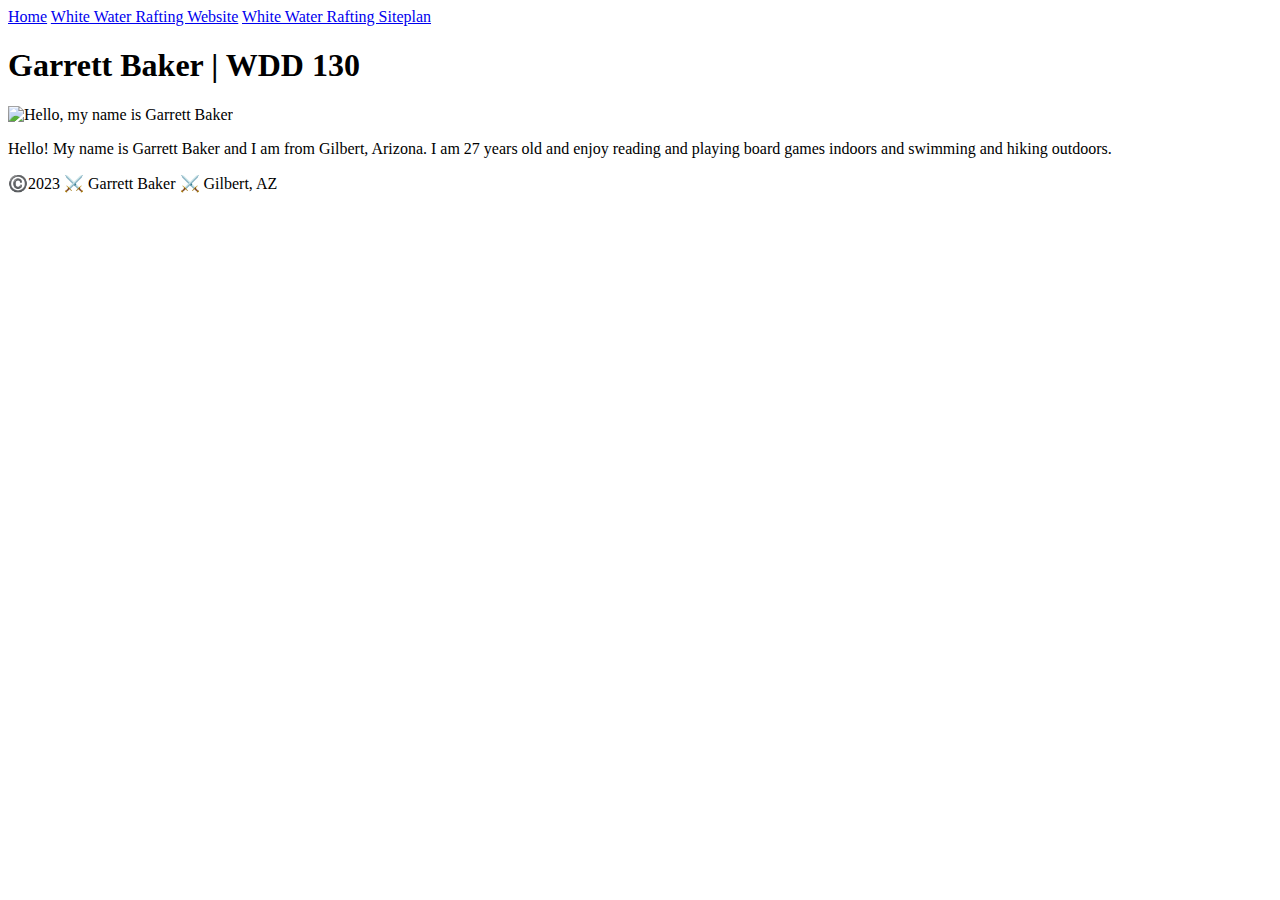
==== index.html @ 28165090 "first commit" ====
<!DOCTYPE html>
<html lang="en-US">
    <head>
        <meta charset="utf-8">
        <meta name="viewport" content="width=device-width,initial-scale=1.0">
        <title>Garrett Baker | WDD 130</title>
    </head>
    <body>
        <header>
            <nav>
                <a href="#">Home</a>
                <a href="wwr/">White Water Rafting Website</a>
                <a href="wwr/site-plan-rafting.html">White Water Rafting Siteplan</a>
            </nav>
        </header>
        <main>
            <h1>Garrett Baker | WDD 130</h1>
            <img src="images/profile.webP" alt="Hello, my name is Garrett Baker" width="200">
            <p>Hello! My name is Garrett Baker and I am from Gilbert, Arizona. I am 27 years old and enjoy reading and playing board games indoors and swimming and hiking outdoors.</p>
        </main>
        <footer>
            <p>©️2023 ⚔️ Garrett Baker ⚔️ Gilbert, AZ</p>
        </footer>
    </body>
</html>
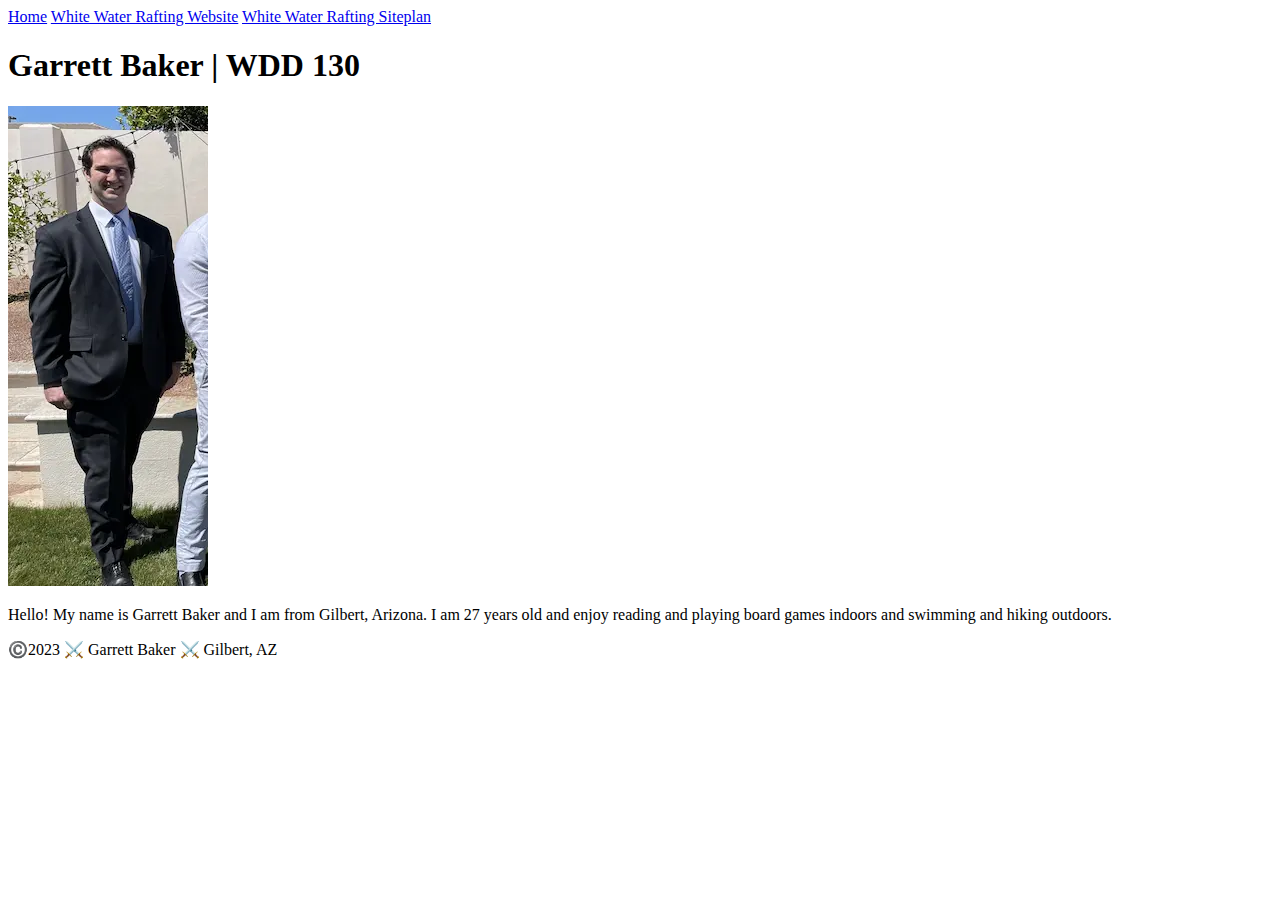
==== commit acc9f53e: "Fixing image code" ====
--- a/index.html
+++ b/index.html
@@ -15,7 +15,7 @@
         </header>
         <main>
             <h1>Garrett Baker | WDD 130</h1>
-            <img src="images/profile.webP" alt="Hello, my name is Garrett Baker" width="200">
+            <img src="images/profile.webp" alt="Hello, my name is Garrett Baker" width="200">
             <p>Hello! My name is Garrett Baker and I am from Gilbert, Arizona. I am 27 years old and enjoy reading and playing board games indoors and swimming and hiking outdoors.</p>
         </main>
         <footer>
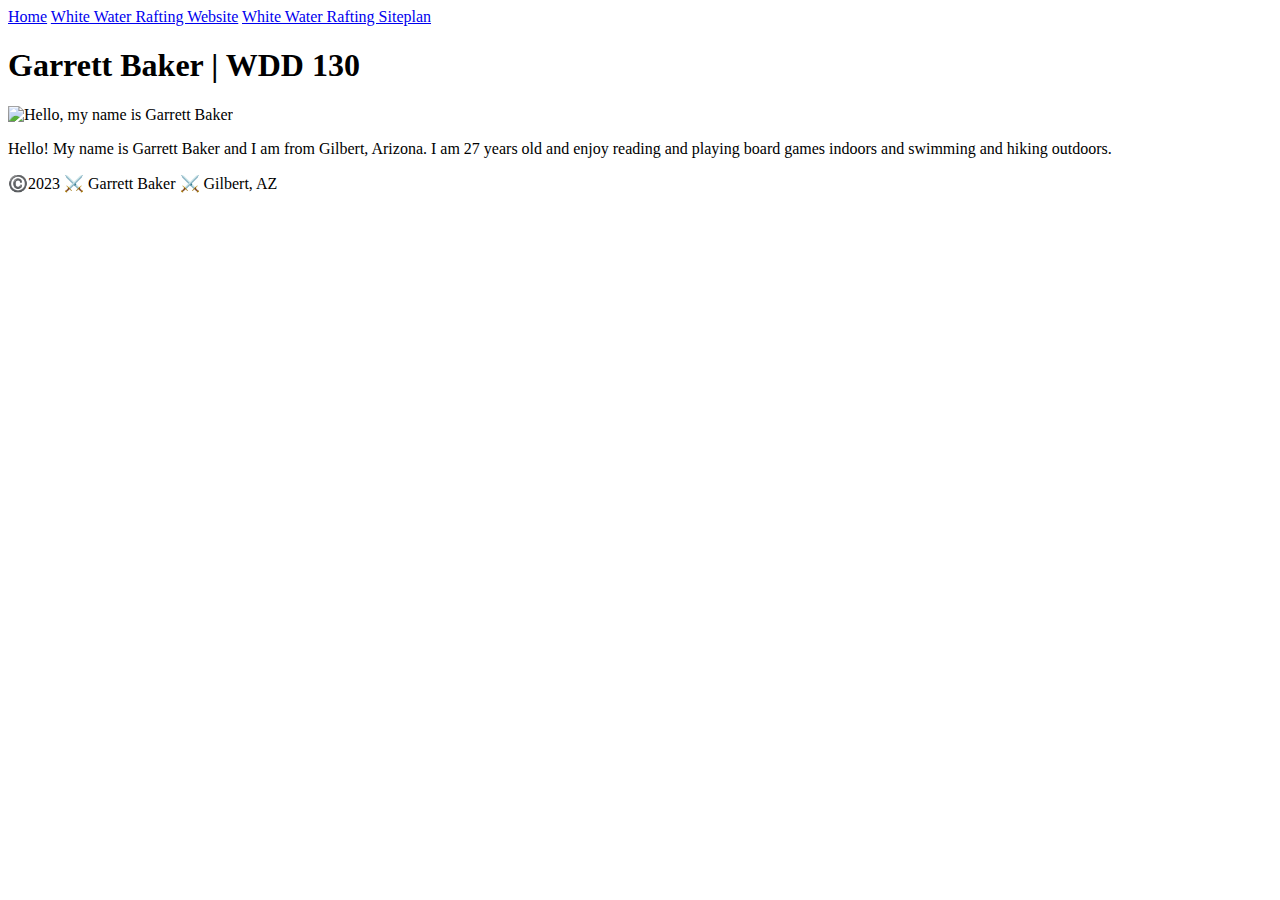
==== commit 005e7f2a: "Changed to a Jpeg" ====
--- a/index.html
+++ b/index.html
@@ -15,7 +15,7 @@
         </header>
         <main>
             <h1>Garrett Baker | WDD 130</h1>
-            <img src="images/profile.webp" alt="Hello, my name is Garrett Baker" width="200">
+            <img src="images/profile.jpeg" alt="Hello, my name is Garrett Baker" width="200">
             <p>Hello! My name is Garrett Baker and I am from Gilbert, Arizona. I am 27 years old and enjoy reading and playing board games indoors and swimming and hiking outdoors.</p>
         </main>
         <footer>
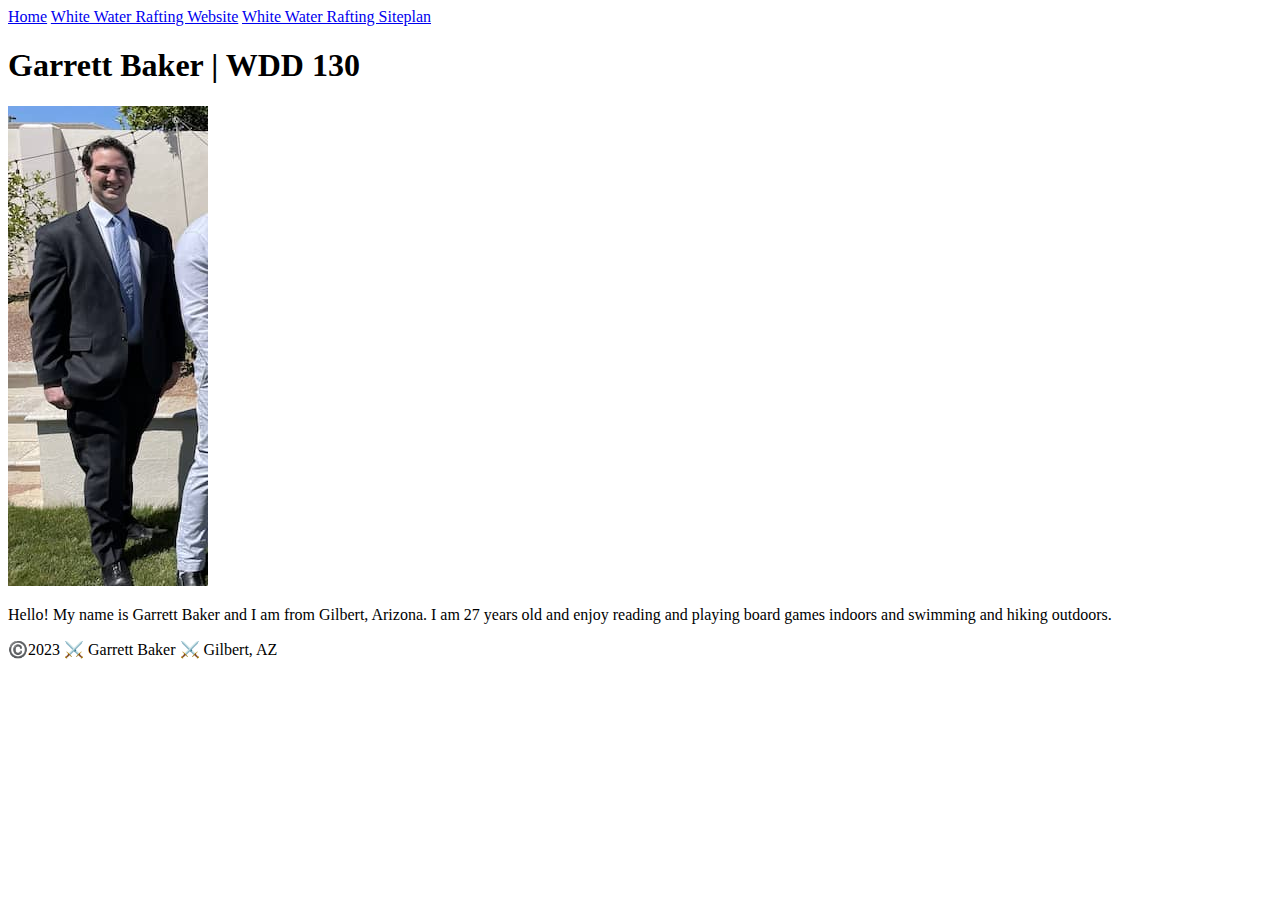
==== commit 527b2a98: "Changed jpeg to jpg" ====
--- a/index.html
+++ b/index.html
@@ -15,7 +15,7 @@
         </header>
         <main>
             <h1>Garrett Baker | WDD 130</h1>
-            <img src="images/profile.jpeg" alt="Hello, my name is Garrett Baker" width="200">
+            <img src="images/profile.jpg" alt="Hello, my name is Garrett Baker" width="200">
             <p>Hello! My name is Garrett Baker and I am from Gilbert, Arizona. I am 27 years old and enjoy reading and playing board games indoors and swimming and hiking outdoors.</p>
         </main>
         <footer>
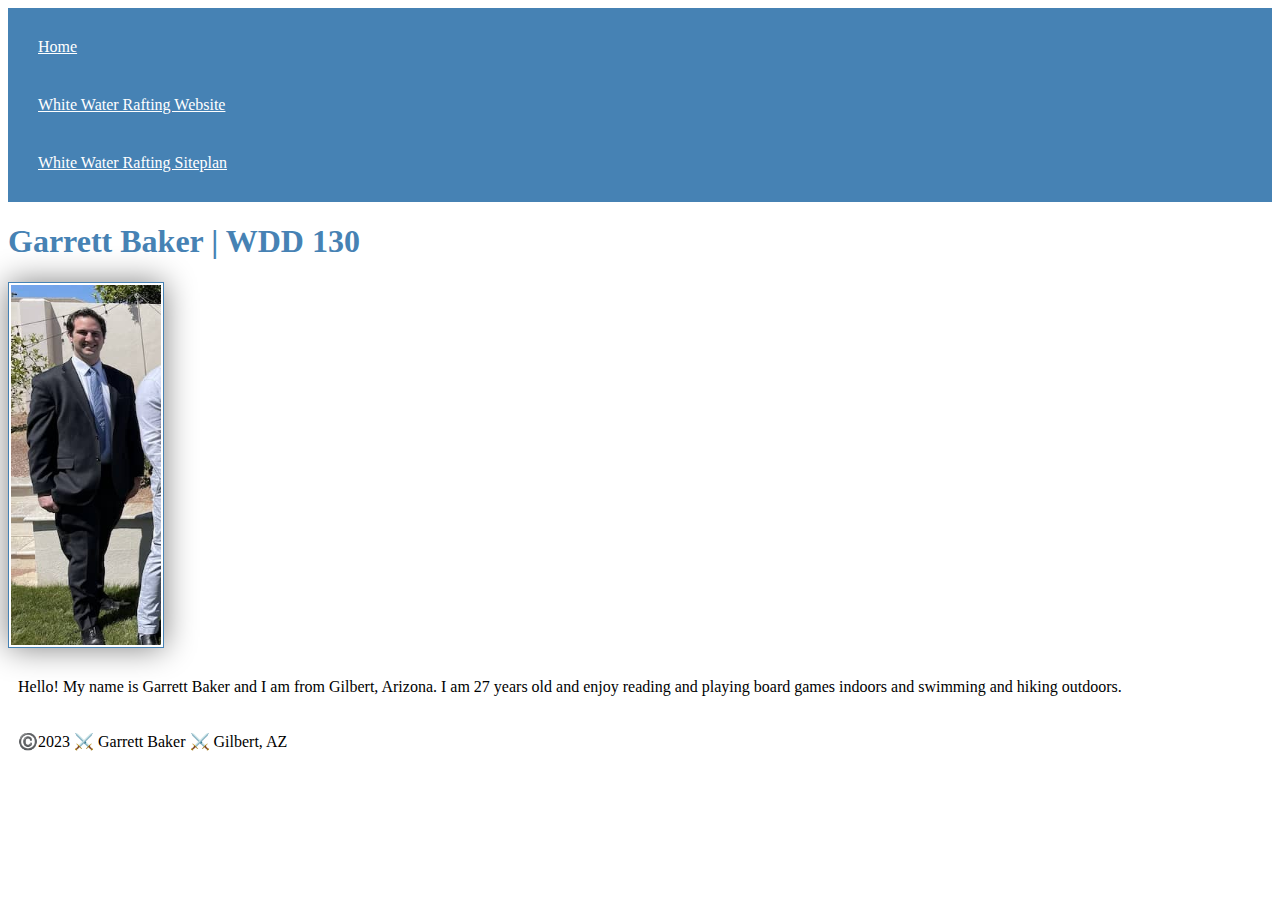
==== commit 08af07fc: "adding css" ====
--- a/index.html
+++ b/index.html
@@ -4,6 +4,7 @@
         <meta charset="utf-8">
         <meta name="viewport" content="width=device-width,initial-scale=1.0">
         <title>Garrett Baker | WDD 130</title>
+        <link rel="stylesheet" href="styles/styles.css">
     </head>
     <body>
         <header>
--- a/styles/styles.css
+++ b/styles/styles.css
@@ -0,0 +1,22 @@
+nav {
+    background-color: steelblue;
+    padding: 10px;
+}
+nav a {
+    color: white;
+    display: block;
+    padding: 20px;
+}
+h1 {
+    color: steelblue;
+}
+img {
+    width: 150px;
+    height: auto;
+    border: 1px solid steelblue;
+    padding: 2px;
+    box-shadow: 0 0 30px gray;    
+}
+p {
+    padding: 10px;
+}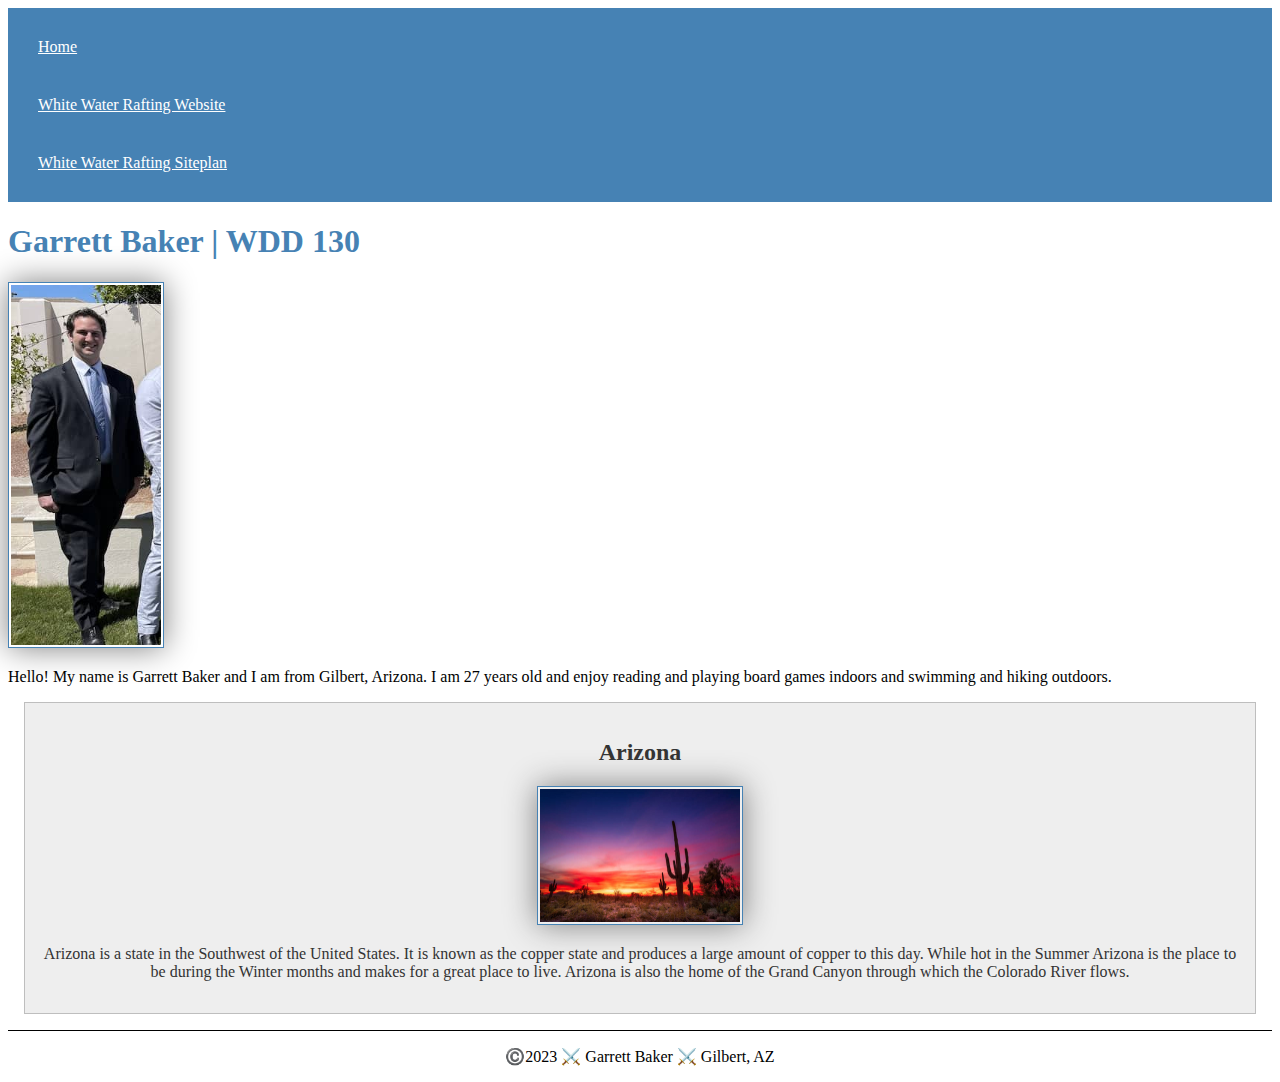
==== commit e007a1eb: "Updated the Home page" ====
--- a/index.html
+++ b/index.html
@@ -4,6 +4,8 @@
         <meta charset="utf-8">
         <meta name="viewport" content="width=device-width,initial-scale=1.0">
         <title>Garrett Baker | WDD 130</title>
+        <meta name="description" content="Garrett Baker, WDD 130, Organize my assignments">
+        <meta name="author" content="Garrett Baker">
         <link rel="stylesheet" href="styles/styles.css">
     </head>
     <body>
@@ -18,6 +20,11 @@
             <h1>Garrett Baker | WDD 130</h1>
             <img src="images/profile.jpg" alt="Hello, my name is Garrett Baker" width="200">
             <p>Hello! My name is Garrett Baker and I am from Gilbert, Arizona. I am 27 years old and enjoy reading and playing board games indoors and swimming and hiking outdoors.</p>
+            <aside>
+                <h2>Arizona</h2>
+                <img src="images/AZdesert.jpg" alt="Arizona landscape">
+                <p>Arizona is a state in the Southwest of the United States. It is known as the copper state and produces a large amount of copper to this day. While hot in the Summer Arizona is the place to be during the Winter months and makes for a great place to live. Arizona is also the home of the Grand Canyon through which the Colorado River flows.</p>    
+            </aside>
         </main>
         <footer>
             <p>©️2023 ⚔️ Garrett Baker ⚔️ Gilbert, AZ</p>
--- a/styles/styles.css
+++ b/styles/styles.css
@@ -10,7 +10,7 @@
 h1 {
     color: steelblue;
 }
-img {
+main img {
     width: 150px;
     height: auto;
     border: 1px solid steelblue;
@@ -18,5 +18,22 @@
     box-shadow: 0 0 30px gray;    
 }
 p {
-    padding: 10px;
+    padding: 0;
+}
+aside {
+    margin: 1em;
+    border: 1px solid rgba(0, 0, 0, 0.2);
+    padding: 1em;
+    background-color: #eee;
+    color: #333;
+    text-align: center;
+}
+aside img {
+    width: 200px;
+    height: auto;
+}
+footer{
+    margin-top: 1em;
+    border-top: 1px solid #000;
+    text-align: center;
 }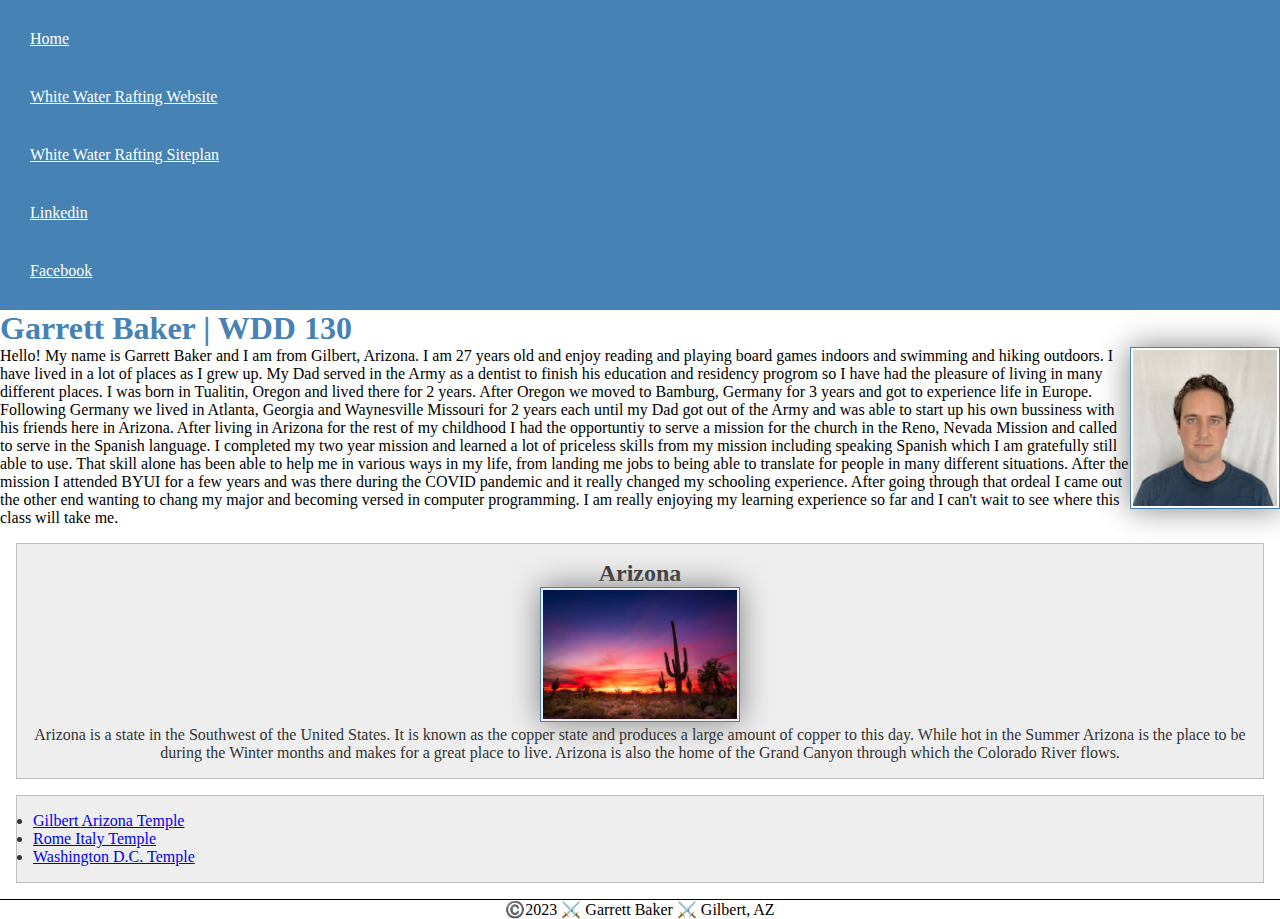
==== commit 48565940: "Update Home page week03" ====
--- a/index.html
+++ b/index.html
@@ -14,20 +14,37 @@
                 <a href="#">Home</a>
                 <a href="wwr/">White Water Rafting Website</a>
                 <a href="wwr/site-plan-rafting.html">White Water Rafting Siteplan</a>
+                <a href="https://linkedin.com">Linkedin</a>
+                <a href="https://facebook.com">Facebook</a>
             </nav>
         </header>
         <main>
             <h1>Garrett Baker | WDD 130</h1>
             <img src="images/profile.jpg" alt="Hello, my name is Garrett Baker" width="200">
-            <p>Hello! My name is Garrett Baker and I am from Gilbert, Arizona. I am 27 years old and enjoy reading and playing board games indoors and swimming and hiking outdoors.</p>
-            <aside>
+            <p>Hello! My name is Garrett Baker and I am from Gilbert, Arizona. I am 27 years old and enjoy reading and playing board games indoors and swimming and hiking outdoors.
+                I have lived in a lot of places as I grew up. My Dad served in the Army as a dentist to finish his education and residency progrom so I have had the pleasure of living 
+                in many different places. I was born in Tualitin, Oregon and lived there for 2 years. After Oregon we moved to Bamburg, Germany for 3 years and got to experience life in Europe.
+                Following Germany we lived in Atlanta, Georgia and Waynesville Missouri for 2 years each until my Dad got out of the Army and was able to start up his own bussiness with
+                his friends here in Arizona. After living in Arizona for the rest of my childhood I had the opportuntiy to serve a mission for the church in the Reno, Nevada Mission and called to
+                serve in the Spanish language. I completed my two year mission and learned a lot of priceless skills from my mission including speaking Spanish which I am gratefully still able to 
+                use. That skill alone has been able to help me in various ways in my life, from landing me jobs to being able to translate for people in many different situations. After the mission
+                I attended BYUI for a few years and was there during the COVID pandemic and it really changed my schooling experience. After going through that ordeal I came out the other end 
+                wanting to chang my major and becoming versed in computer programming. I am really enjoying my learning experience so far and I can't wait to see where this class will take me.
+            </p>
+            <aside class="box">
                 <h2>Arizona</h2>
                 <img src="images/AZdesert.jpg" alt="Arizona landscape">
                 <p>Arizona is a state in the Southwest of the United States. It is known as the copper state and produces a large amount of copper to this day. While hot in the Summer Arizona is the place to be during the Winter months and makes for a great place to live. Arizona is also the home of the Grand Canyon through which the Colorado River flows.</p>    
             </aside>
+            <ul class="box">
+                <li><a href="https://www.churchofjesuschrist.org/temples/details/gilbert-arizona-temple?lang=eng" target="_blank">Gilbert Arizona Temple</a></li>
+                <li><a href="https://www.churchofjesuschrist.org/temples/details/rome-italy-temple?lang=eng" target="_blank">Rome Italy Temple</a></li>
+                <li><a href="https://www.churchofjesuschrist.org/temples/details/washington-d.c.-temple?lang=eng" target="_blank">Washington D.C. Temple</a></li>
+            </ul>
         </main>
         <footer>
             <p>©️2023 ⚔️ Garrett Baker ⚔️ Gilbert, AZ</p>
         </footer>
     </body>
+    <!-- 5/4/2023 -->
 </html>--- a/styles/styles.css
+++ b/styles/styles.css
@@ -1,3 +1,8 @@
+* {
+    margin: 0;
+    padding: 0;
+    box-sizing: border-box;
+}
 nav {
     background-color: steelblue;
     padding: 10px;
@@ -15,25 +20,34 @@
     height: auto;
     border: 1px solid steelblue;
     padding: 2px;
-    box-shadow: 0 0 30px gray;    
+    box-shadow: 0 0 30px gray;
+     float: right;
 }
 p {
     padding: 0;
 }
 aside {
+    text-align: center;
+    position: relative;
+}
+aside img {
+    width: 200px;
+    height: auto;
+    float: none;
+}
+aside h2 {
+    position: center;
+}
+footer{
+    margin-top: 1em;
+    border-top: 1px solid #000;
+    text-align: center;
+}
+/* Class Selectors */
+.box {
     margin: 1em;
     border: 1px solid rgba(0, 0, 0, 0.2);
     padding: 1em;
     background-color: #eee;
     color: #333;
-    text-align: center;
-}
-aside img {
-    width: 200px;
-    height: auto;
-}
-footer{
-    margin-top: 1em;
-    border-top: 1px solid #000;
-    text-align: center;
 }